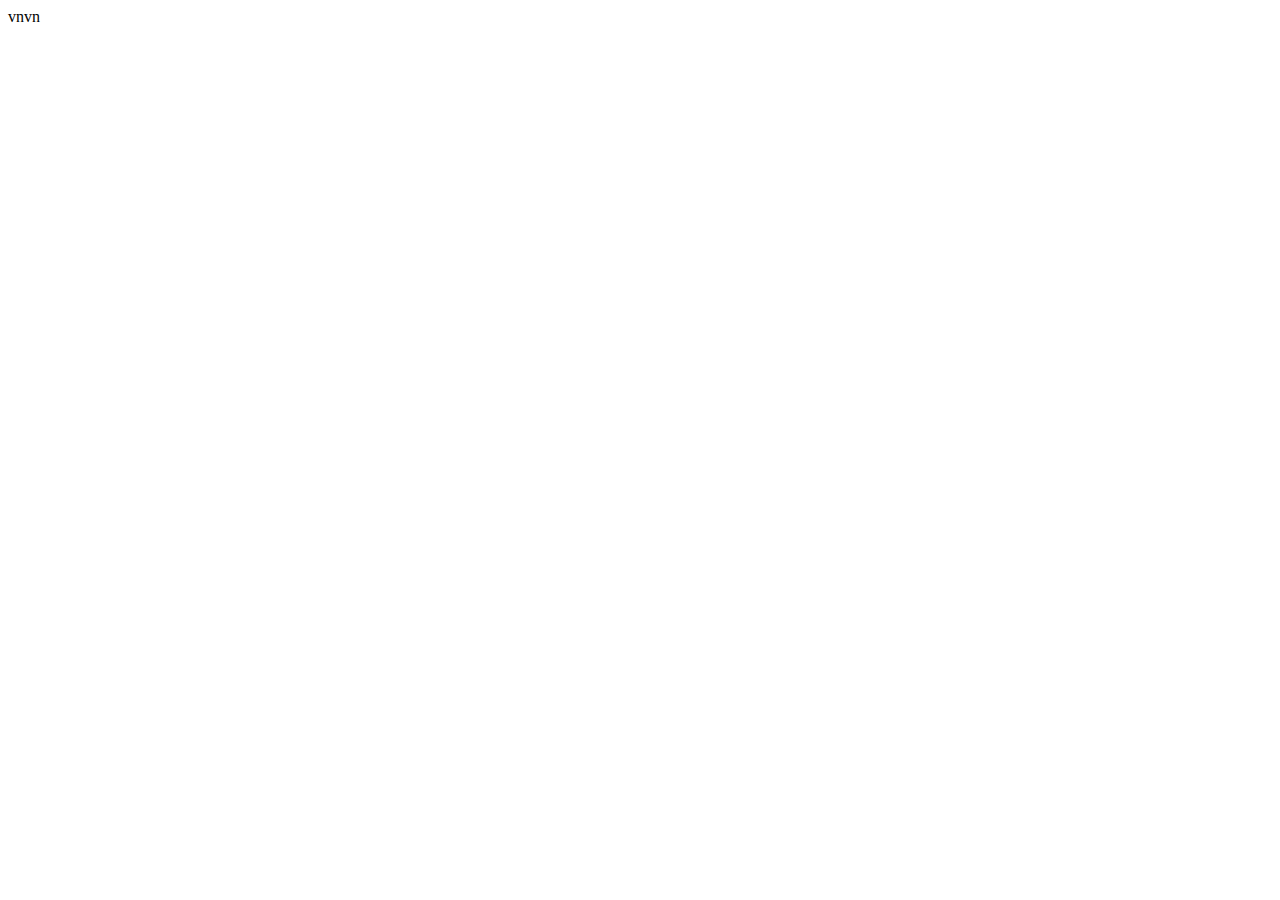
==== contact.html @ 494a1a6c "my second commit" ====
<!DOCTYPE html>
<html>
<head>
    <meta charset="utf-8" />
    <meta http-equiv="X-UA-Compatible" content="IE=edge">
    <title>Page Title</title>
    <meta name="viewport" content="width=device-width, initial-scale=1">
    <link rel="stylesheet" type="text/css" media="screen" href="main.css" />
    <script src="main.js"></script>
</head>
<body>
    vnvn
</body>
</html>
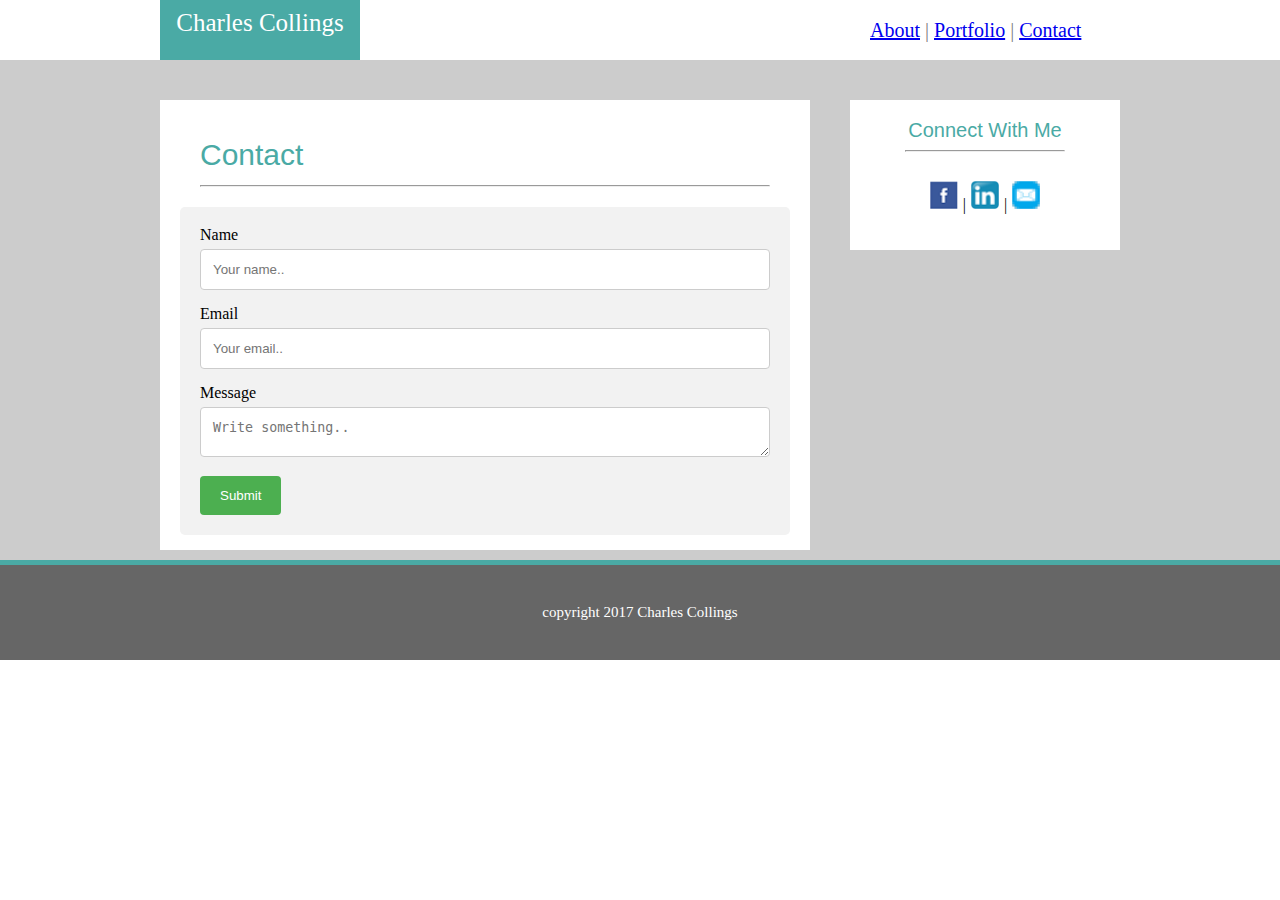
==== commit 097b4b0b: "final commit for basic portfolio" ====
--- a/contact.html
+++ b/contact.html
@@ -3,12 +3,77 @@
 <head>
     <meta charset="utf-8" />
     <meta http-equiv="X-UA-Compatible" content="IE=edge">
-    <title>Page Title</title>
+    <title>CC's Portfolio</title>
     <meta name="viewport" content="width=device-width, initial-scale=1">
-    <link rel="stylesheet" type="text/css" media="screen" href="main.css" />
-    <script src="main.js"></script>
+    <link rel="stylesheet" type="text/css" media="screen" href="./assets/css/reset.css" />
+    <link rel="stylesheet" type="text/css" media="screen" href="./assets/css/style.css" />
 </head>
+
 <body>
-    vnvn
+    <div class="top">
+        <div class="top-content">
+            <div class="name">
+            Charles Collings
+            </div>
+          
+            <nav class="nav">
+                    <a href="file:///C:/Users/Charles/code/basic-portfolio/index.html">About</a> |
+                    <a href="file:///C:/Users/Charles/code/basic-portfolio/portfolio.html">Portfolio</a> |
+                    <a href="file:///C:/Users/Charles/code/basic-portfolio/contact.html">Contact</a>
+            </nav>
+        </div>
+    </div>
+        
+    <div class="middle-wrapper">
+        <div class="entire-content-area">
+            <div class="main-section">
+                <div class="about-me">
+                Contact
+                <hr>
+                </div>
+                
+                <div class="container">
+                        <form action="action_page.php">
+                      
+                          <label for="fname">Name</label>
+                          <input type="text" id="fname" name="firstname" placeholder="Your name..">
+                      
+                          <label for="lname">Email</label>
+                          <input type="text" id="lname" name="lastname" placeholder="Your email..">
+                      
+                       
+                      
+                          <label for="subject">Message</label>
+                          <textarea id="subject" name="subject" placeholder="Write something.." style="height:50px"></textarea>
+                      
+                          <input type="submit" value="Submit">
+                      
+                        </form>
+                </div>
+
+            </div>
+
+            <div class="sidebar">
+                <div class="connect">
+                    Connect With Me
+                    <hr>
+                </div>
+
+                <nav class="contact">
+                        <a href="https://www.facebook.com/charles.collings.3"><img src="./assets/images/facebook_square.png" width="30" height="30"></a> |
+                        <a href="https://www.linkedin.com/in/charles-collings-b264962/"><img src="./assets/images/32px-Linkedin_icon.svg.png" width="30" height="30"></a> |
+                        <a href="/other link/"><img src="./assets/images/Igh0zt-Ios7-Style-Metro-Ui-MetroUI-Other-Mail.png"width="30" height="30" ></a>
+                </nav>
+            </div>
+        </div>
+    </div>
+        
+    <div class="bottom">
+        <div class="copyright">
+            copyright 2017 Charles Collings
+        </div>
+            
+    </div>
+        
 </body>
 </html>--- a/assets/css/style.css
+++ b/assets/css/style.css
@@ -0,0 +1,189 @@
+.body {
+	font-family: 'Roboto', sans-serif;
+}
+
+.top-content {
+	background-color: white;
+	display: flex;
+	justify-content: space-between;
+	width: 960px;
+	margin: auto; 
+} 
+.name {
+		padding-top: 10px;
+		color: white;
+		font-size: 25px;
+		text-align: center;
+		background-color: #4aaaa5;
+		font-family: Cambria, Cochin, Georgia, Times, Times New Roman, serif
+		padding: 20px;
+		width: 200px;
+		position: relative;
+	
+  }
+  
+  .nav {
+		position: relative;
+		right: 0px;
+		padding: 20px;
+		width: 270px;
+		text-decoration: none;
+		font-weight: medium;
+    color: gray;
+    font-size: 20px;
+    font-family: "Calibri";
+  }
+
+  .middle-wrapper {
+		background-color: #cccccc;
+		height: 500px;
+   
+  }
+
+  .entire-content-area {
+	  width: 960px;
+	  height: 400px;
+	  background-color: #cccccc;
+		margin: auto;   
+		display: flex; 
+		justify-content: space-between;   
+	  
+  }
+
+  .main-section {
+		padding: 20px;
+		width: 650px;
+		height: 450px;
+		background-color: white;
+		margin-top: 40px;
+		
+  }
+
+  .about-me {
+	  margin: 20px;
+	  color: #4aaaa5;
+	  font-family: 'Arial', 'Helvetica Neue', Helvetica, sans-serif;
+		font-size: 30px
+		
+  }
+
+  .bio {
+	  margin: 20px;
+	  font-size: 20px
+  }
+
+  .mypic {
+		float: left;
+		padding-right: 20px;
+	
+  }
+
+  .sidebar {
+		width: 270px;
+		height: 150px;
+		background-color: white;
+		margin-top: 40px;
+
+	
+	}
+	
+	.connect {
+		margin: auto;
+		border-bottom: 3px;
+		border-bottom-color: aqua;
+		border-width: thick;
+		width: 200px;
+		height: 70px;
+		color: #4aaaa5;
+		padding: 20px;
+		text-align: center;
+		font-size: 20px;
+		
+		font-family: 'Trebuchet MS', 'Lucida Sans Unicode', 'Lucida Grande', 'Lucida Sans', Arial, sans-serif;
+	}
+
+	.contact {
+		margin: auto;
+		text-align: center;
+		padding: 10px;
+	}
+
+  .bottom {
+	background-color: #666666;
+	height: 100px;
+	border-top: 5px solid #4aaaa5;
+	
+  }
+
+	.copyright {
+		color: white;
+		font-size: 15px;
+		text-align: center;
+		width: 200px;
+		height: 40px;
+		margin: auto;
+		position: relative;
+		top: 40px;
+	}
+
+	/* Style inputs with type="text", select elements and textareas */
+input[type=text], select, textarea {
+	width: 100%; /* Full width */
+	padding: 12px; /* Some padding */  
+	border: 1px solid #ccc; /* Gray border */
+	border-radius: 4px; /* Rounded borders */
+	box-sizing: border-box; /* Make sure that padding and width stays in place */
+	margin-top: 6px; /* Add a top margin */
+	margin-bottom: 16px; /* Bottom margin */
+	resize: vertical /* Allow the user to vertically resize the textarea (not horizontally) */
+}
+
+/* Style the submit button with a specific background color etc */
+input[type=submit] {
+	background-color: #4CAF50;
+	color: white;
+	padding: 12px 20px;
+	border: none;
+	border-radius: 4px;
+	cursor: pointer;
+}
+
+/* When moving the mouse over the submit button, add a darker green color */
+input[type=submit]:hover {
+	background-color: #45a049;
+}
+
+/* Add a background color and some padding around the form */
+.container {
+	border-radius: 5px;
+	background-color: #f2f2f2;
+	padding: 20px;
+}
+	
+.images {
+	display: flex;
+	flex-wrap: wrap;
+	justify-content: space-evenly;
+	margin-top: 20px;
+	 
+}
+
+.img {
+	position: relative;
+	width: 250px;
+	
+  }
+  
+  p {
+	position: absolute;
+	bottom: 0.1rem;
+	background: #4aaaa5;
+	width: 200px;
+	height: 40px;
+	margin-bottom: 20px;
+	text-align: center;
+	font-size: 25px;
+	color: white;
+	font-family: 'Gill Sans', 'Gill Sans MT', Calibri, 'Trebuchet MS', sans-serif
+
+  }